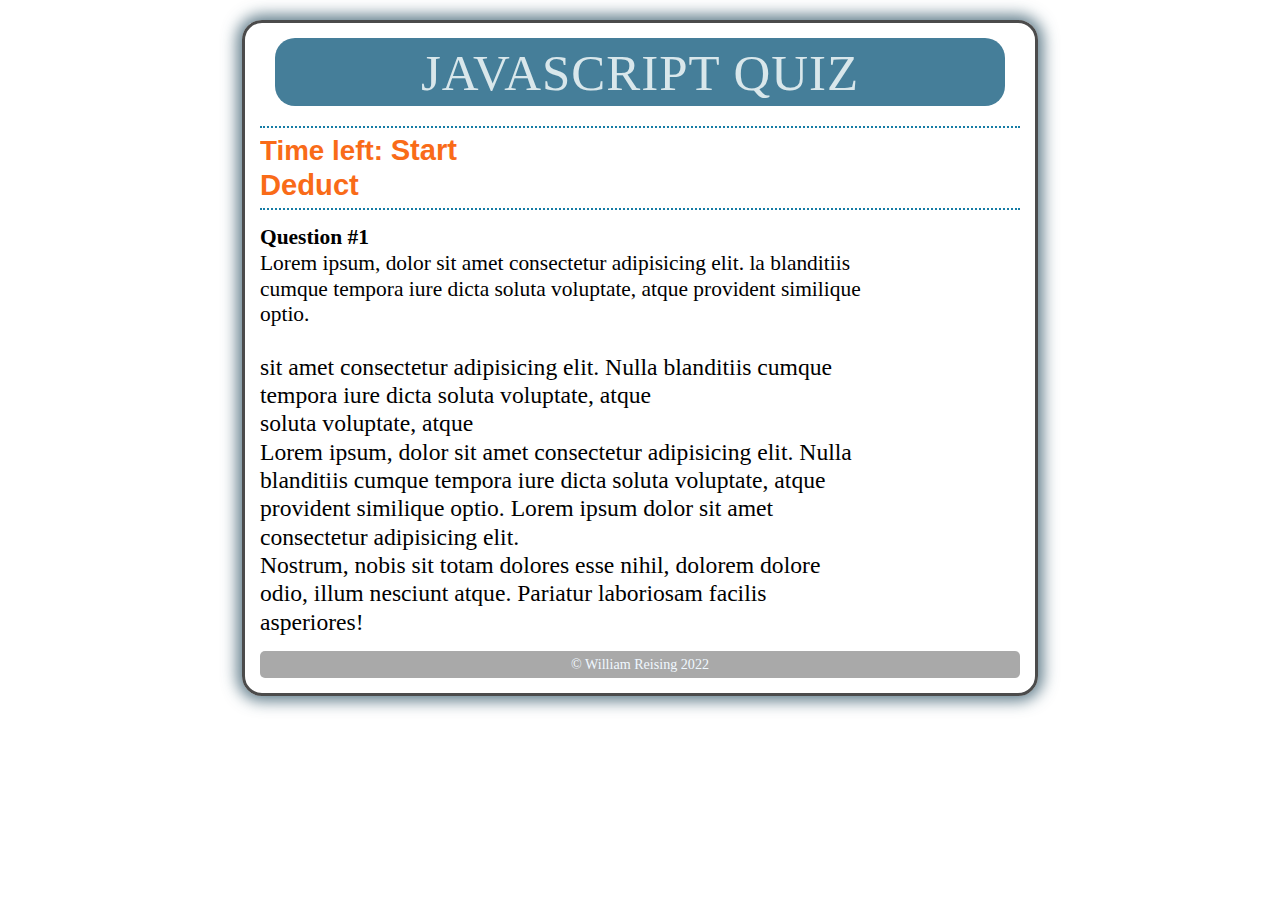
==== index.html @ 7fb51331 "evening" ====
<!DOCTYPE html>
<html lang="en">
<head>
  <meta charset="UTF-8">
  <meta http-equiv="X-UA-Compatible" content="IE=edge">
  <meta name="viewport" content="width=device-width, initial-scale=1.0">
  <title>Javascript Timed Quiz</title>
  <link href="https://cdn.jsdelivr.net/npm/bootstrap@5.1.3/dist/css/bootstrap.min.css" rel="stylesheet"
    integrity="sha384-1BmE4kWBq78iYhFldvKuhfTAU6auU8tT94WrHftjDbrCEXSU1oBoqyl2QvZ6jIW3" crossorigin="anonymous">
  <link rel="stylesheet" href="css/style.css">
</head>
<body>
  <header>
    <h1>Javascript Quiz</h1>
    <h2>Time left: <span id="timerCountDown" class="lead">Start</span><br>
      <span id="deductTime" class="lead">Deduct</span></h2>
  </header>

<div>
  <div class="card mx-auto" style="width: 80%;">
    <div class="card-body">
      <h6 class="card-subtitle mb-2 text-muted" id="questionNumber">Question #</h6>
      <p class="card-text" id="questionText">Here is the qustion: 
      </p>
      <br>
      <div class="container answers">
        <div class="row">
          <a class="btn btn-dark mx-auto my-1 text-start" id="answer1">Lorem ipsum</a>
        </div>
        <div class="row">
          <a class="btn btn-dark mx-auto my-1 text-start" id="answer2">Lorem ipsum</a>
        </div>
        <div class="row">
          <a class="btn btn-dark mx-auto my-1 text-start" id="answer3">Lorem ipsum</a>
        </div>
        <div class="row">
          <a class="btn btn-dark mx-auto my-1 text-start" id="answer4">Lorem ipsum</a>
        </div>
      </div>
    </div>
  </div>
</div>

  <footer>
© William Reising 2022
  </footer>

<script src="https://cdn.jsdelivr.net/npm/bootstrap@5.1.3/dist/js/bootstrap.bundle.min.js"
  integrity="sha384-ka7Sk0Gln4gmtz2MlQnikT1wXgYsOg+OMhuP+IlRH9sENBO0LRn5q+8nbTov4+1p" crossorigin="anonymous"></script>
<script src="js/script.js"></script>
</body>
</html>
---- css/style.css ----
html, body, div, span, object, iframe, h1, h2, h3, h4, h5, h6, p, blockquote, pre, a, abbr, acronym, address, big, cite, code, del, dfn, em, img, ins, kbd, q, s, samp, small, strike, strong, sub, sup, tt, var, b, u, i, center, dl, dt, dd, ol, ul, li, fieldset, form, label, legend,
table, caption, tbody, tfoot, thead, tr, th, td, article, aside, canvas, details, embed,
figure, figcaption, footer, header, hgroup, menu, nav, output, ruby, section, summary,
time, mark, audio, video {
  margin: 0;
  padding: 0;
  border: 0;
  font-size: 105%;
  vertical-align: baseline;
}

article, aside, details, figcaption, figure, footer, header, hgroup, menu, nav, section {
  display: block;
}

body {
  background-color: rgb(255, 255, 255);
  border: 3px solid rgb(75, 75, 75);
  box-shadow: 0 0 15px 5px rgba(44, 82, 100, .75);
  border-radius: 20px;
  max-width: 760px;
  margin-top: 20px;
  margin-left: auto;
  margin-right: auto;
  margin-bottom: 20px;
  padding: 15px;
  line-height: 1.2;
}

h1 {
  font-size: 2.75em;
  font-family: Georgia, "Times New Roman", Times, serif;
  font-weight: normal;
  text-align: center;
  letter-spacing: 1px;
  color: rgb(217, 231, 235);
  text-transform: uppercase;
  background-color: rgb(69, 126, 153);
  padding: 5px 15px 2px 15px;
  margin: 0 15px 20px 15px;
  border-radius: 20px;
}

h2 {
  font-size: 1.5em;
  font-family: "Arial Narrow", Arial, Helvetica, sans-serif;
  color: rgb(249, 107, 24);
  border-top: 2px dotted rgb(22, 124, 165);
  border-bottom: 2px dotted rgb(22, 124, 165);
  padding-top: 5px;
  padding-bottom: 5px;
  margin: 15px 0 15px 0;
  overflow: hidden;
}

footer {
  text-align: center;
  padding-top: 5px;
  padding-bottom: 5px;
  margin-top: 15px;
  background-color: darkgray;
  color: aliceblue;
  border-radius: 5px;
  font-size: .8em;
}
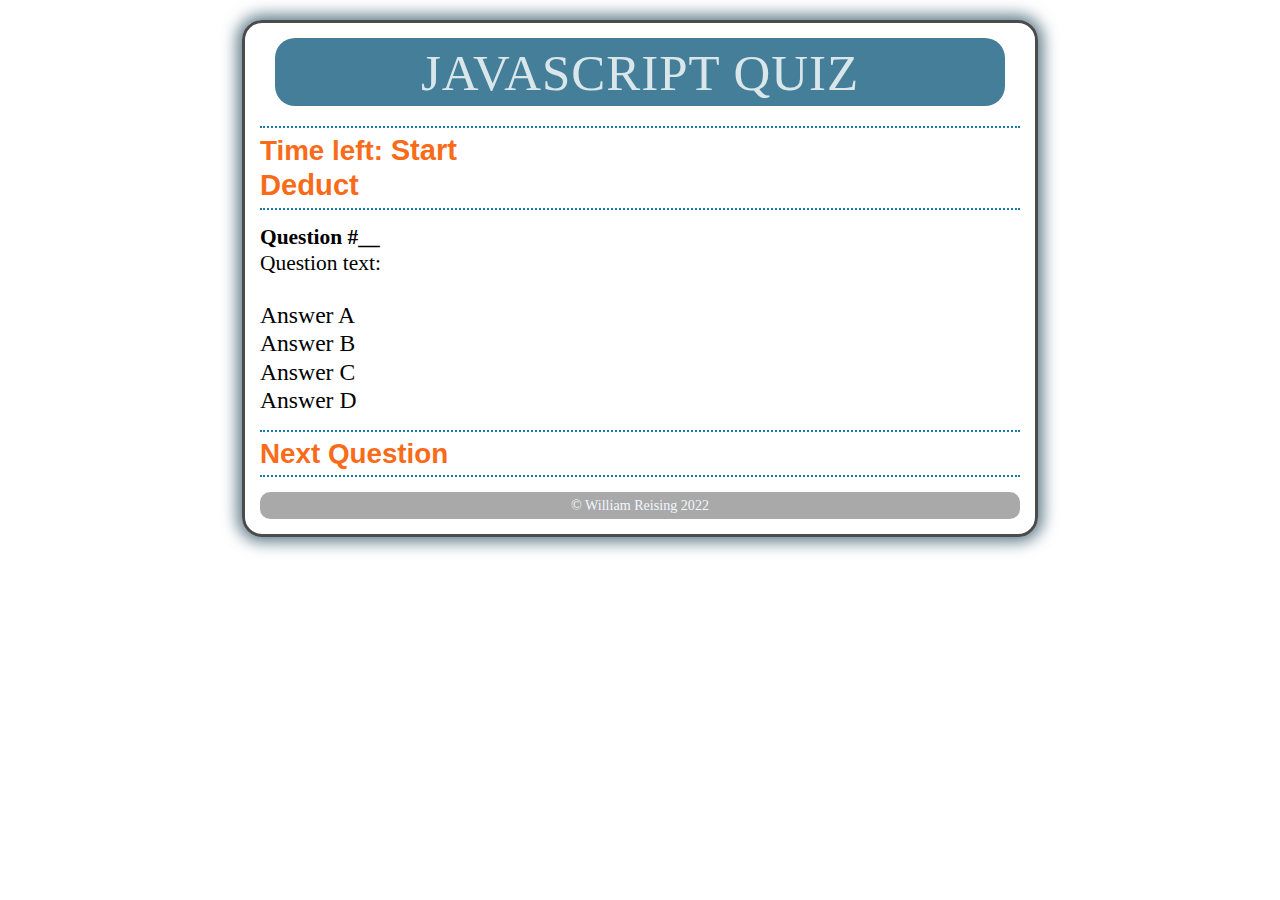
==== commit f06facde: "timer works" ====
--- a/index.html
+++ b/index.html
@@ -12,34 +12,36 @@
 <body>
   <header>
     <h1>Javascript Quiz</h1>
-    <h2>Time left: <span id="timerCountDown" class="lead">Start</span><br>
-      <span id="deductTime" class="lead">Deduct</span></h2>
+    <h2>Time left: <span id="start" class="btn lead">Start</span><br>
+      <span id="deductTime" class="btn lead">Deduct</span></h2>
   </header>
 
 <div>
   <div class="card mx-auto" style="width: 80%;">
     <div class="card-body">
-      <h6 class="card-subtitle mb-2 text-muted" id="questionNumber">Question #</h6>
-      <p class="card-text" id="questionText">Here is the qustion: 
+      <h6 class="card-subtitle mb-2 text-muted" id="questionNumber">Question #__</h6>
+      <p class="card-text" id="question">Question text: 
       </p>
       <br>
       <div class="container answers">
         <div class="row">
-          <a class="btn btn-dark mx-auto my-1 text-start" id="answer1">Lorem ipsum</a>
+          <a class="btn btn-dark mx-auto my-1 text-start" id="answer1">Answer A</a>
         </div>
         <div class="row">
-          <a class="btn btn-dark mx-auto my-1 text-start" id="answer2">Lorem ipsum</a>
+          <a class="btn btn-dark mx-auto my-1 text-start" id="answer2">Answer B</a>
         </div>
         <div class="row">
-          <a class="btn btn-dark mx-auto my-1 text-start" id="answer3">Lorem ipsum</a>
+          <a class="btn btn-dark mx-auto my-1 text-start" id="answer3">Answer C</a>
         </div>
         <div class="row">
-          <a class="btn btn-dark mx-auto my-1 text-start" id="answer4">Lorem ipsum</a>
+          <a class="btn btn-dark mx-auto my-1 text-start" id="answer4">Answer D</a>
         </div>
       </div>
     </div>
   </div>
 </div>
+
+<h2><span id="nextQuestion" class="btn lead">Next Question</span></h2>
 
   <footer>
 © William Reising 2022
--- a/css/style.css
+++ b/css/style.css
@@ -60,6 +60,6 @@
   margin-top: 15px;
   background-color: darkgray;
   color: aliceblue;
-  border-radius: 5px;
+  border-radius: 10px;
   font-size: .8em;
 }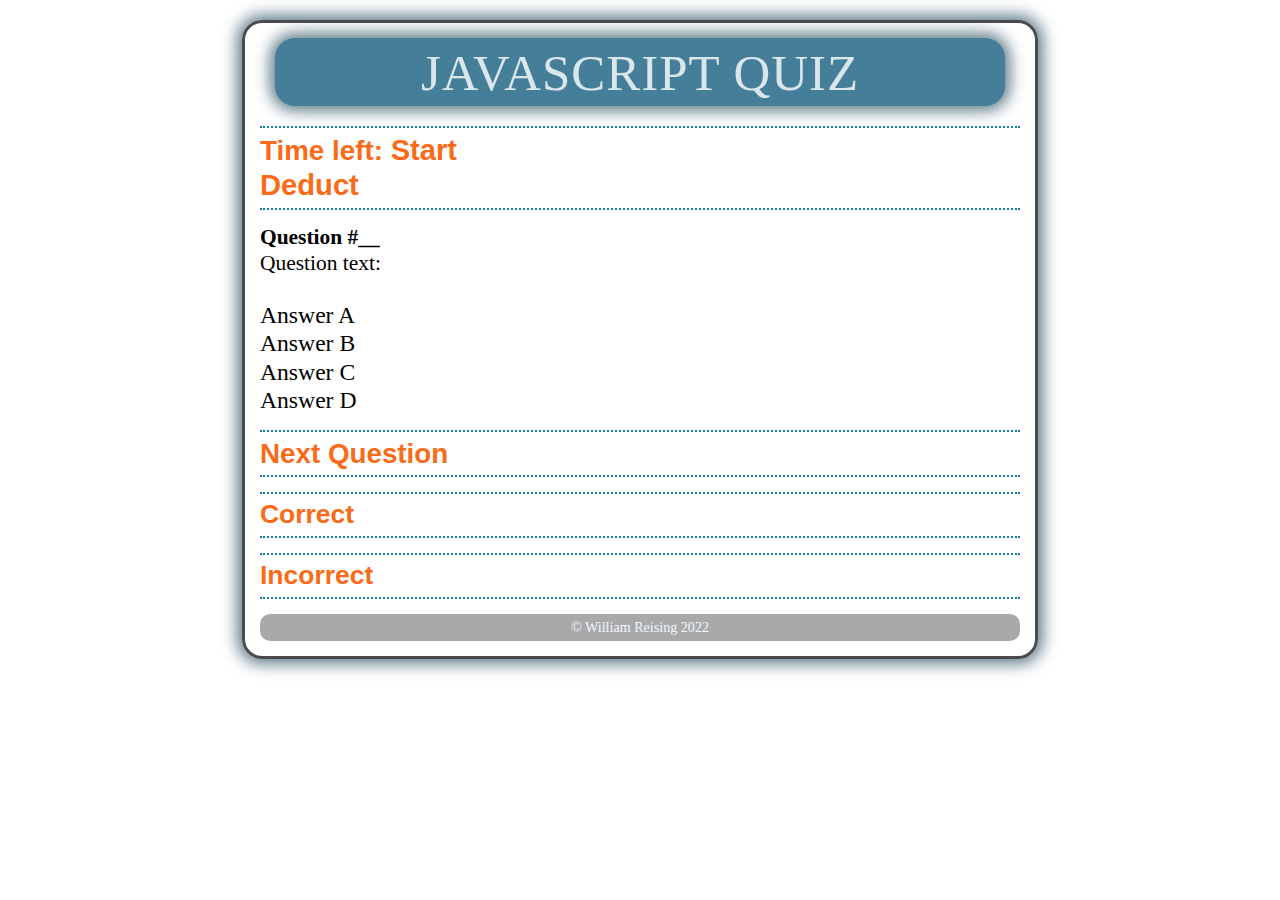
==== commit 11a6f0c2: "getting pieces together" ====
--- a/index.html
+++ b/index.html
@@ -25,16 +25,16 @@
       <br>
       <div class="container answers">
         <div class="row">
-          <a class="btn btn-dark mx-auto my-1 text-start" id="answer1">Answer A</a>
+          <a class="btn btn-dark mx-auto my-1 text-start box" id="answer1">Answer A</a>
         </div>
         <div class="row">
-          <a class="btn btn-dark mx-auto my-1 text-start" id="answer2">Answer B</a>
+          <a class="btn btn-dark mx-auto my-1 text-start box" id="answer2">Answer B</a>
         </div>
         <div class="row">
-          <a class="btn btn-dark mx-auto my-1 text-start" id="answer3">Answer C</a>
+          <a class="btn btn-dark mx-auto my-1 text-start box" id="answer3">Answer C</a>
         </div>
         <div class="row">
-          <a class="btn btn-dark mx-auto my-1 text-start" id="answer4">Answer D</a>
+          <a class="btn btn-dark mx-auto my-1 text-start box" id="answer4">Answer D</a>
         </div>
       </div>
     </div>
@@ -42,6 +42,8 @@
 </div>
 
 <h2><span id="nextQuestion" class="btn lead">Next Question</span></h2>
+<h2 class="lead" id="right">Correct</h2>
+<h2 class="lead" id="wrong">Incorrect</h2>
 
   <footer>
 © William Reising 2022
--- a/css/style.css
+++ b/css/style.css
@@ -39,6 +39,7 @@
   padding: 5px 15px 2px 15px;
   margin: 0 15px 20px 15px;
   border-radius: 20px;
+  box-shadow: 0 0 15px 5px rgba(44, 82, 100, .75);
 }
 
 h2 {
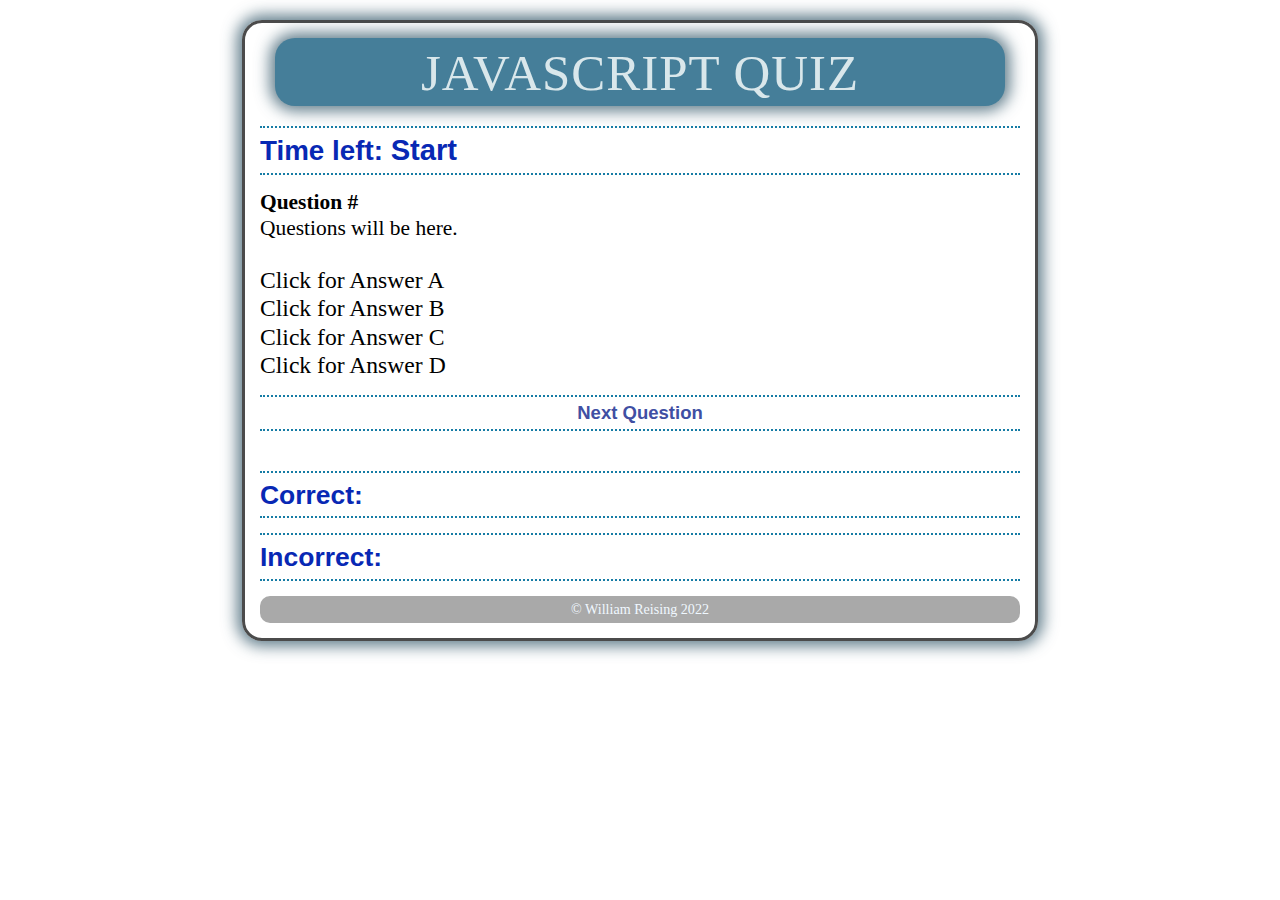
==== commit c8d5c8ac: "adding questions" ====
--- a/index.html
+++ b/index.html
@@ -11,39 +11,42 @@
 </head>
 <body>
   <header>
-    <h1>Javascript Quiz</h1>
-    <h2>Time left: <span id="start" class="btn lead">Start</span><br>
-      <span id="deductTime" class="btn lead">Deduct</span></h2>
+    <h1 id="title">Javascript Quiz</h1>
+    <h2>Time left: <span id="start" class="btn btn-outline-dark">Start</span>
+      <!-- <br><span id="deductTime" class="btn btn-outline-dark">Deduct</span> -->
+    </h2>
   </header>
 
 <div>
   <div class="card mx-auto" style="width: 80%;">
-    <div class="card-body">
-      <h6 class="card-subtitle mb-2 text-muted" id="questionNumber">Question #__</h6>
-      <p class="card-text" id="question">Question text: 
+    <div class="card-body" id="card-body">
+      <h6 class="card-subtitle mb-2 text-muted" id="questionNumber">Question #</h6>
+      <p class="card-text" id="question">Questions will be here. 
       </p>
       <br>
       <div class="container answers">
         <div class="row">
-          <a class="btn btn-dark mx-auto my-1 text-start box" id="answer1">Answer A</a>
+          <a class="btn btn-dark mx-auto my-1 text-start box" id="answer1">Click for Answer A</a>
         </div>
         <div class="row">
-          <a class="btn btn-dark mx-auto my-1 text-start box" id="answer2">Answer B</a>
+          <a class="btn btn-dark mx-auto my-1 text-start box" id="answer2">Click for Answer B</a>
         </div>
         <div class="row">
-          <a class="btn btn-dark mx-auto my-1 text-start box" id="answer3">Answer C</a>
+          <a class="btn btn-dark mx-auto my-1 text-start box" id="answer3">Click for Answer C</a>
         </div>
         <div class="row">
-          <a class="btn btn-dark mx-auto my-1 text-start box" id="answer4">Answer D</a>
+          <a class="btn btn-dark mx-auto my-1 text-start box" id="answer4">Click for Answer D</a>
         </div>
       </div>
     </div>
   </div>
 </div>
 
-<h2><span id="nextQuestion" class="btn lead">Next Question</span></h2>
-<h2 class="lead" id="right">Correct</h2>
-<h2 class="lead" id="wrong">Incorrect</h2>
+<h3 id="nextDiv"><span id="nextQuestion" class="btn btn-outline-dark">Next Question</span></h3>
+<h4><span id="saveBox" class="btn btn-outline-dark" style="display: none">Save Score</span></h4>
+<h2 id="rightBox">Correct: <span class="lead" id="right"></span></h2>
+<h2 id="wrongBox">Incorrect: <span class="lead" id="wrong"></span></h2>
+<h4 id="highScoreBox" style="display: none;">High Score: <span id="highScoreD"></span></h4>
 
   <footer>
 © William Reising 2022
@@ -53,4 +56,6 @@
   integrity="sha384-ka7Sk0Gln4gmtz2MlQnikT1wXgYsOg+OMhuP+IlRH9sENBO0LRn5q+8nbTov4+1p" crossorigin="anonymous"></script>
 <script src="js/script.js"></script>
 </body>
-</html>+</html>
+
+<!-- gosub --> --- a/css/style.css
+++ b/css/style.css
@@ -45,12 +45,37 @@
 h2 {
   font-size: 1.5em;
   font-family: "Arial Narrow", Arial, Helvetica, sans-serif;
-  color: rgb(249, 107, 24);
+  color: rgb(8, 40, 180);
   border-top: 2px dotted rgb(22, 124, 165);
   border-bottom: 2px dotted rgb(22, 124, 165);
   padding-top: 5px;
   padding-bottom: 5px;
   margin: 15px 0 15px 0;
+  overflow: hidden;
+}
+
+h3 {
+  font-size: 1em;
+  font-family: "Arial Narrow", Arial, Helvetica, sans-serif;
+  color: rgb(64, 79, 163);
+  border-top: 2px dotted rgb(22, 124, 165);
+  border-bottom: 2px dotted rgb(22, 124, 165);
+  padding-top: 5px;
+  padding-bottom: 5px;
+  margin: 15px 0 15px 0;
+  text-align: center;
+  overflow: hidden;
+}
+
+h4 {
+  font-size: 1.25em;
+  font-family: "Arial Narrow", Arial, Helvetica, sans-serif;
+  font-weight: 300;
+  color: rgb(64, 79, 163);
+  padding-top: 5px;
+  padding-bottom: 5px;
+  margin: 15px 0 15px 0;
+  text-align: center;
   overflow: hidden;
 }
 
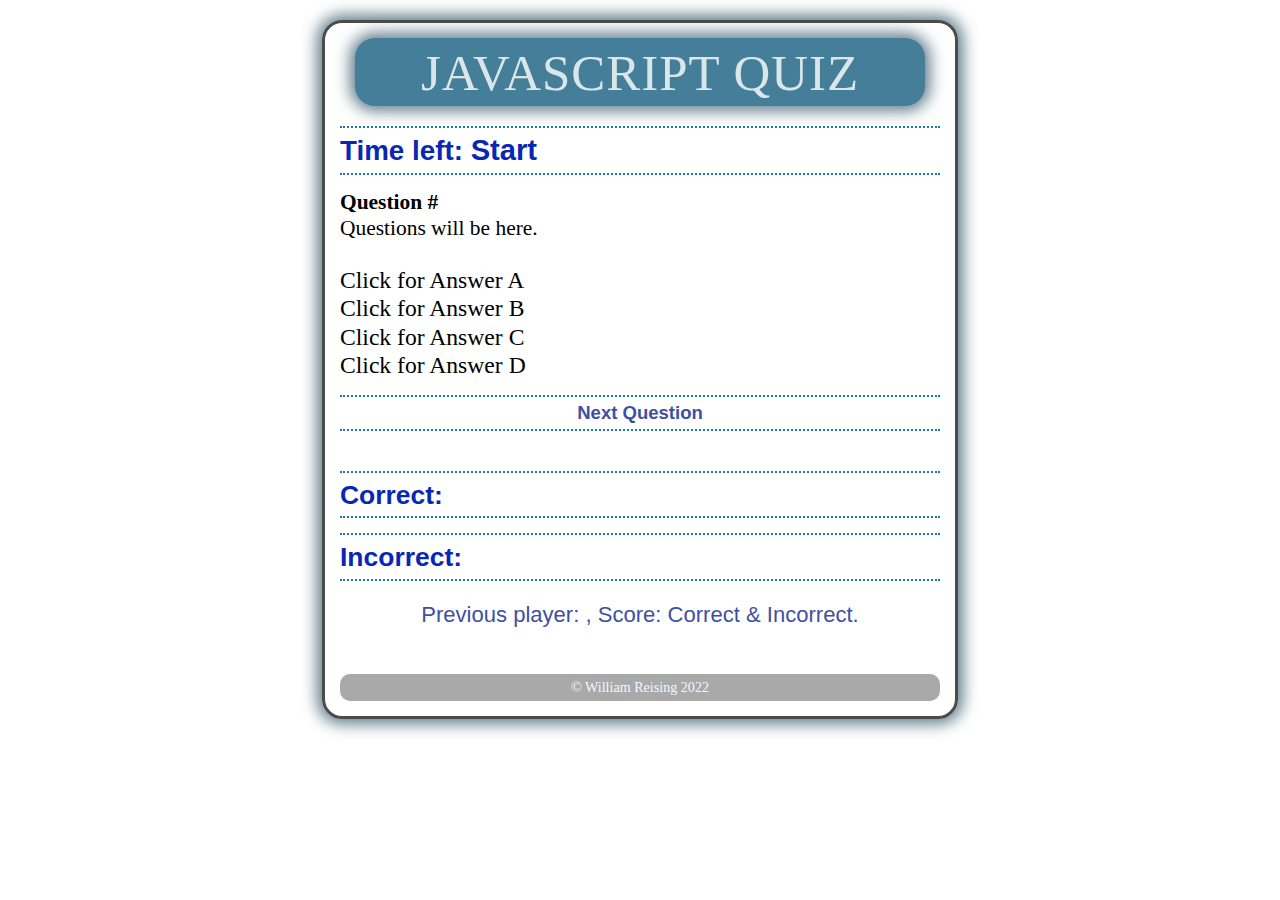
==== commit 4bce29ff: "v4 saved - need timer" ====
--- a/index.html
+++ b/index.html
@@ -18,7 +18,7 @@
   </header>
 
 <div>
-  <div class="card mx-auto" style="width: 80%;">
+  <div class="card mx-auto" style="width: 80%">
     <div class="card-body" id="card-body">
       <h6 class="card-subtitle mb-2 text-muted" id="questionNumber">Question #</h6>
       <p class="card-text" id="question">Questions will be here. 
@@ -46,7 +46,13 @@
 <h4><span id="saveBox" class="btn btn-outline-dark" style="display: none">Save Score</span></h4>
 <h2 id="rightBox">Correct: <span class="lead" id="right"></span></h2>
 <h2 id="wrongBox">Incorrect: <span class="lead" id="wrong"></span></h2>
-<h4 id="highScoreBox" style="display: none;">High Score: <span id="highScoreD"></span></h4>
+<h4 id="highScoreBox" style="display: none;">
+  <span id="newHighScoreText">Previous</span> High Score: <span id="highScoreD"></span></h4>
+<h4>Previous player: 
+  <span id="previousInitials"></span> , Score: 
+  <span id="previousRight"></span> Correct & 
+  <span id="previousWrong"></span> Incorrect.</h4>
+<h4><span id="playAgain" class="btn btn-outline-dark" style="display: none">Play Again?</span></h4>
 
   <footer>
 © William Reising 2022
@@ -58,4 +64,4 @@
 </body>
 </html>
 
-<!-- gosub --> +<!-- In Memorium - gosub --> --- a/css/style.css
+++ b/css/style.css
@@ -18,7 +18,7 @@
   border: 3px solid rgb(75, 75, 75);
   box-shadow: 0 0 15px 5px rgba(44, 82, 100, .75);
   border-radius: 20px;
-  max-width: 760px;
+  max-width: 600px;
   margin-top: 20px;
   margin-left: auto;
   margin-right: auto;
